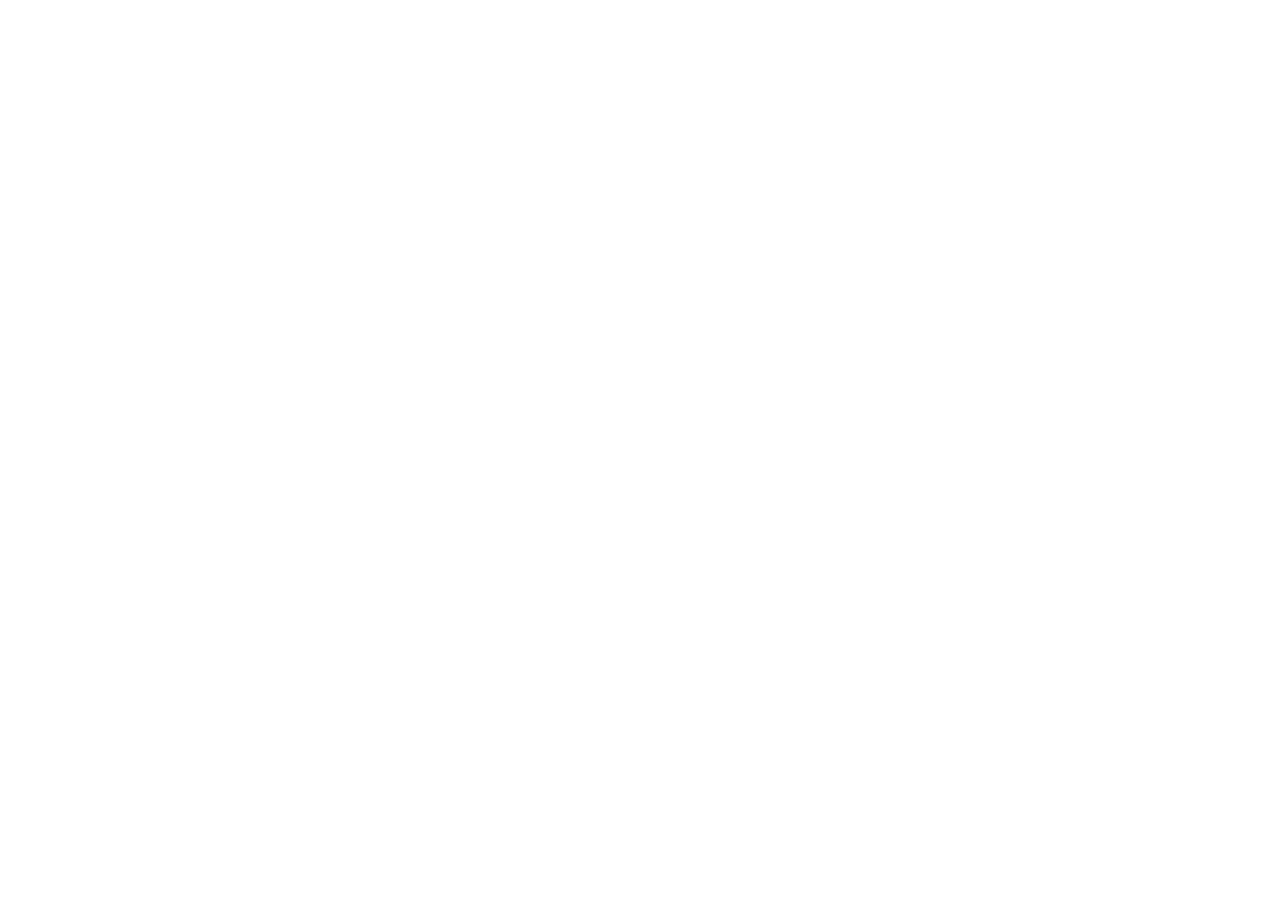
==== index.htm @ 56fa2d87 "inizio progetto" ====
<!DOCTYPE html>
<html lang="en">

<head>
    <meta charset="UTF-8">
    <meta http-equiv="X-UA-Compatible" content="IE=edge">
    <meta name="viewport" content="width=device-width, initial-scale=1.0">
    <link rel="stylesheet" href="https://cdnjs.cloudflare.com/ajax/libs/font-awesome/5.15.3/css/all.min.css"
        referrerpolicy="no-referrer" />
    <link rel="stylesheet" href="./style/reusable.css">
    <link rel="stylesheet" href="./style/style.css">
    <title>Document</title>
</head>

<body>

</body>

</html>
---- style/reusable.css ----
*{
    margin: 0;
    padding: 0;
    box-sizing: border-box;
    font-family: 'Open Sans', sans-serif;
}


/* icon  */
.icon::before{
    font-family: "Font Awesome 5 Free";
    font-weight: 900;
    
}
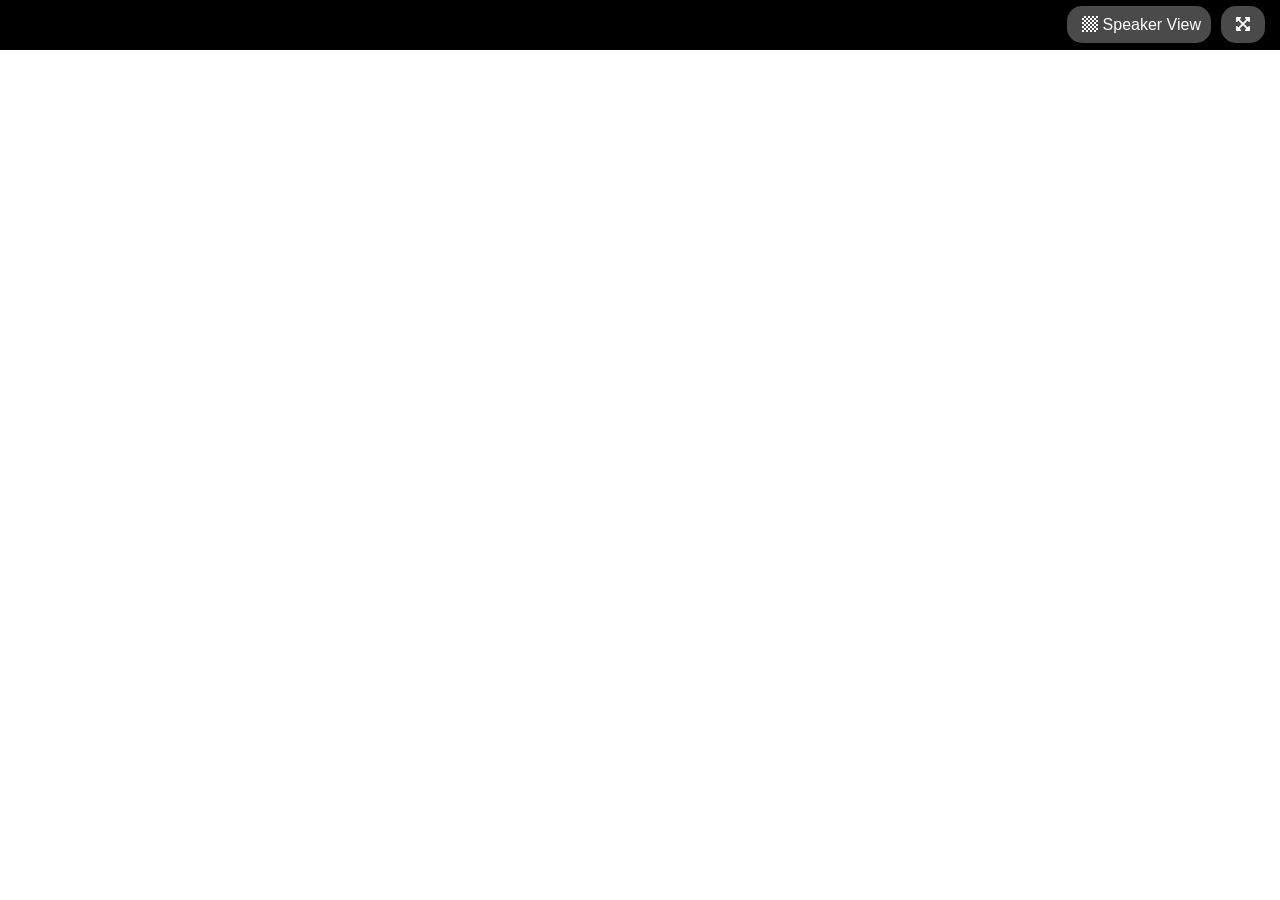
==== commit fea08800: "fine nav" ====
--- a/index.htm
+++ b/index.htm
@@ -7,13 +7,23 @@
     <meta name="viewport" content="width=device-width, initial-scale=1.0">
     <link rel="stylesheet" href="https://cdnjs.cloudflare.com/ajax/libs/font-awesome/5.15.3/css/all.min.css"
         referrerpolicy="no-referrer" />
+
+    <link rel="stylesheet" href="./style/style.css">
     <link rel="stylesheet" href="./style/reusable.css">
-    <link rel="stylesheet" href="./style/style.css">
     <title>Document</title>
 </head>
 
 <body>
-
+    <header>
+        <nav class="header-nav flex">
+            <ul class="flex ">
+                <li class=""> <a href="#" class=" btn btn-nav icon buro ">Speaker View</a></li>
+                <li class=""> <a href="#" class="btn btn-nav icon expand"></a></li>
+            </ul>
+        </nav>
+    </header>
+    <main></main>
+    <footer></footer>
 </body>
 
 </html>
--- a/style/style.css
+++ b/style/style.css
@@ -0,0 +1,13 @@
+.header-nav{
+    height: 50px;
+    background-color: black;
+    position: fixed;
+    width: 100%;
+
+    flex-direction: row;
+    align-items: center;
+    justify-content: flex-end;
+
+    padding: 0px 10px;
+
+}
--- a/style/reusable.css
+++ b/style/reusable.css
@@ -3,12 +3,44 @@
     padding: 0;
     box-sizing: border-box;
     font-family: 'Open Sans', sans-serif;
+    color: white;
 }
+
+/* general */
+li{
+    list-style: none;
+    text-decoration: none;
+}
+/* a{
+    text-decoration: none;
+} */
+.btn {
+    text-decoration: none;  
+    padding: 8px 20px;
+
+}
+.flex{
+    display: flex;
+}
+
 
 
 /* icon  */
 .icon::before{
     font-family: "Font Awesome 5 Free";
     font-weight: 900;
-    
-}+    padding: 5px;
+}
+.icon.buro::before{
+    content: "\f43c";
+}
+
+.icon.expand::before{
+    content: "\f31e";
+}
+.btn-nav{
+    background-color:#4a4a4a ;
+    border-radius: 15px;
+    padding: 10px;
+    margin: 5px;
+}
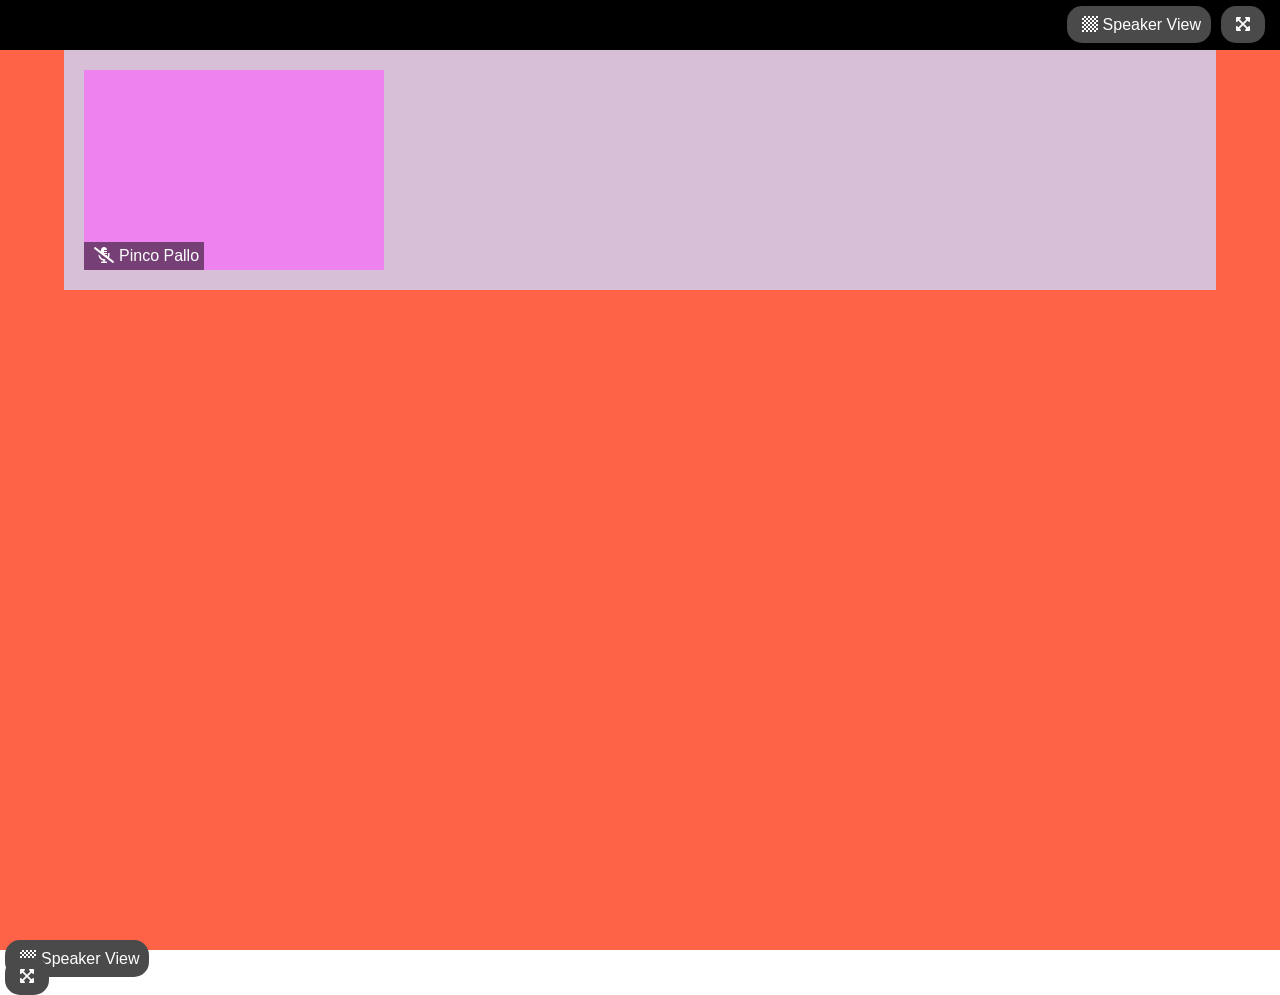
==== commit 07c6cd0c: "inizio footer" ====
--- a/index.htm
+++ b/index.htm
@@ -22,8 +22,51 @@
             </ul>
         </nav>
     </header>
-    <main></main>
-    <footer></footer>
+    <main>
+        <div class="container-main">
+            <section class="container-rooms flex ">
+                <div class="rooms">
+                    <img src="https://picsum.photos/300/200" alt="">
+                    <span class="icon microfhone-silent ">Pinco Pallo</span>
+                </div>
+            </section>
+        </div>
+
+
+
+    </main>
+    <footer>
+        <section class="footer-nav flex">
+            <div class="f-nav-left">
+                <ol>
+                    <li class=""> <a href="#" class=" btn btn-nav icon buro ">Speaker View</a></li>
+                    <li class=""> <a href="#" class="btn btn-nav icon expand"></a></li>
+                </ol>
+
+            </div>
+            <div class="f-nav-center">
+                <ol>
+                    <li></li>
+                    <li></li>
+                    <li></li>
+                    <li></li>
+                    <li></li>
+                    <li></li>
+                    <li></li>
+                    <li></li>
+
+                </ol>
+
+            </div>
+            <div class="f-nav-right">
+                <ol>
+                    <li></li>
+
+                </ol>
+
+            </div>
+        </section>
+    </footer>
 </body>
 
 </html>
--- a/style/style.css
+++ b/style/style.css
@@ -1,13 +1,48 @@
+body{
+    max-height: 80vh;
+}
 .header-nav{
     height: 50px;
     background-color: black;
-    position: fixed;
     width: 100%;
-
     flex-direction: row;
     align-items: center;
     justify-content: flex-end;
 
     padding: 0px 10px;
 
-}+}
+
+
+.container-main{
+    background-color: tomato;
+    height: 100vh;
+    overflow: auto;
+}
+
+.container-rooms{
+    margin: 0 auto;
+    width: 90vw;
+    background-color: thistle;
+    flex-wrap: wrap;
+    justify-content: flex-start;
+
+
+}
+.container-rooms .rooms{
+    background-color: violet;
+    height: 200px;
+    width: 300px;
+    margin: 20px;
+    position: relative;
+}
+span{
+    position: absolute;
+    left: 0;
+    bottom: 0;
+    background-color: rgba(0, 0, 0, 0.5);
+    padding: 5px;
+}
+.footer-nav{
+    justify-content: space-between
+}
--- a/style/reusable.css
+++ b/style/reusable.css
@@ -22,7 +22,9 @@
 .flex{
     display: flex;
 }
-
+img{
+    width: 100%;
+}
 
 
 /* icon  */
@@ -31,13 +33,48 @@
     font-weight: 900;
     padding: 5px;
 }
+.icon.microfhone-silent::before{
+    content: "\f539";
+}
+.icon.microfhone::before{
+    content: "\f130";
+}
+.icon.video::before{
+    content: "\f03d";
+}
 .icon.buro::before{
     content: "\f43c";
 }
-
 .icon.expand::before{
     content: "\f31e";
 }
+.icon.user-plus::before{
+    content: "\f234";
+}
+.icon.user-friends::before{
+    content: "\f500";
+}
+.icon.chart-bar::before{
+    content: "\f080";
+}
+.icon.share-square::before{
+    content: "\f14d";
+}
+.icon.comment::before{
+    content: "\f075";
+}
+.icon.record::before{
+    content: "\f8d9";
+}
+
+.icon.square::before{
+    content: "\f009";
+}
+.icon.spinner::before{
+    content: "\f110";
+}
+
+
 .btn-nav{
     background-color:#4a4a4a ;
     border-radius: 15px;
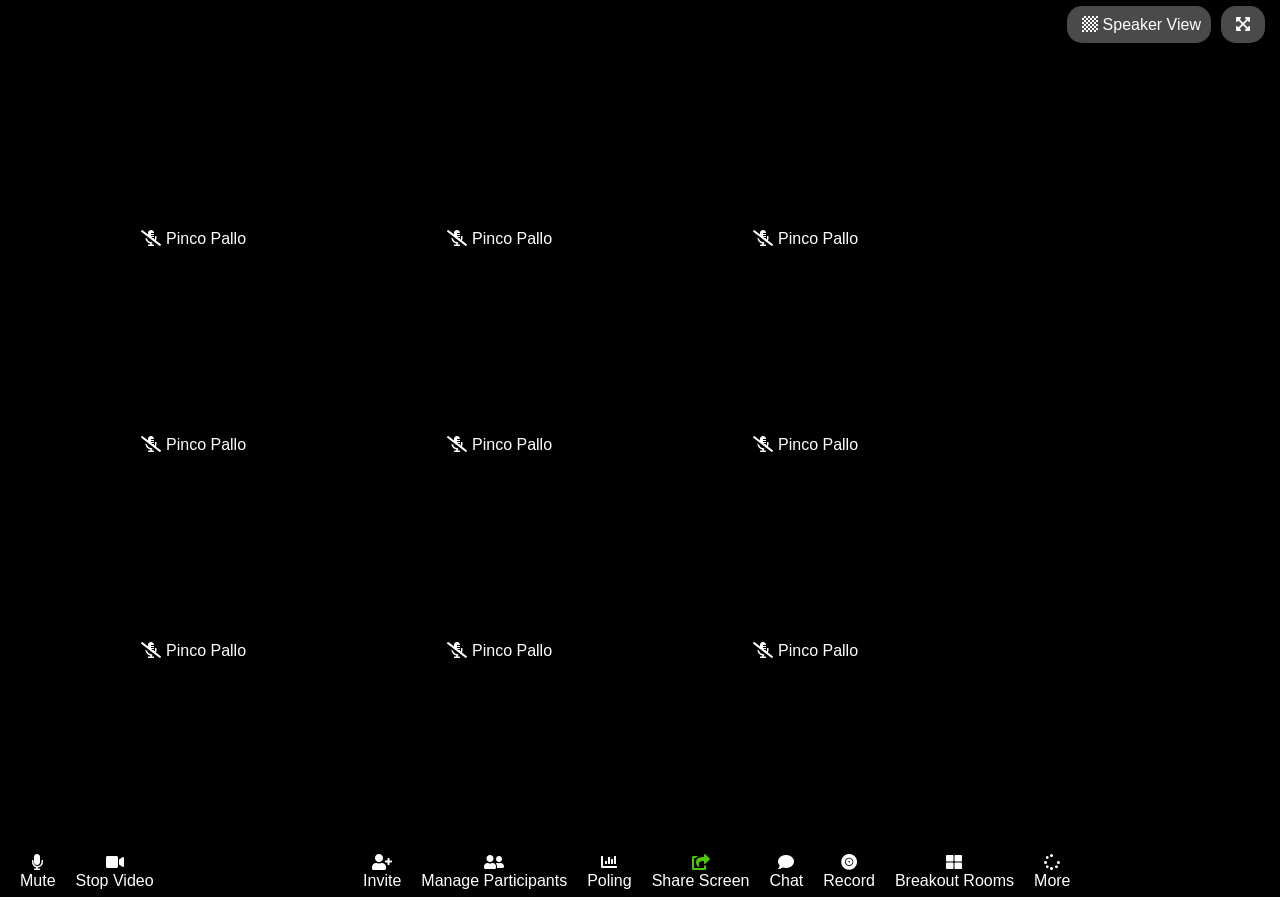
==== commit 0045a712: "strittura ed elementi finiti da ritoccare" ====
--- a/index.htm
+++ b/index.htm
@@ -29,6 +29,138 @@
                     <img src="https://picsum.photos/300/200" alt="">
                     <span class="icon microfhone-silent ">Pinco Pallo</span>
                 </div>
+                <div class="rooms">
+                    <img src="https://picsum.photos/300/200" alt="">
+                    <span class="icon microfhone-silent ">Pinco Pallo</span>
+                </div>
+                <div class="rooms">
+                    <img src="https://picsum.photos/300/200" alt="">
+                    <span class="icon microfhone-silent ">Pinco Pallo</span>
+                </div>
+                <div class="rooms">
+                    <img src="https://picsum.photos/300/200" alt="">
+                    <span class="icon microfhone-silent ">Pinco Pallo</span>
+                </div>
+                <div class="rooms">
+                    <img src="https://picsum.photos/300/200" alt="">
+                    <span class="icon microfhone-silent ">Pinco Pallo</span>
+                </div>
+                <div class="rooms">
+                    <img src="https://picsum.photos/300/200" alt="">
+                    <span class="icon microfhone-silent ">Pinco Pallo</span>
+                </div>
+                <div class="rooms">
+                    <img src="https://picsum.photos/300/200" alt="">
+                    <span class="icon microfhone-silent ">Pinco Pallo</span>
+                </div>
+                <div class="rooms">
+                    <img src="https://picsum.photos/300/200" alt="">
+                    <span class="icon microfhone-silent ">Pinco Pallo</span>
+                </div>
+                <div class="rooms">
+                    <img src="https://picsum.photos/300/200" alt="">
+                    <span class="icon microfhone-silent ">Pinco Pallo</span>
+                </div>
+                <div class="rooms">
+                    <img src="https://picsum.photos/300/200" alt="">
+                    <span class="icon microfhone-silent ">Pinco Pallo</span>
+                </div>
+                <div class="rooms">
+                    <img src="https://picsum.photos/300/200" alt="">
+                    <span class="icon microfhone-silent ">Pinco Pallo</span>
+                </div>
+                <div class="rooms">
+                    <img src="https://picsum.photos/300/200" alt="">
+                    <span class="icon microfhone-silent ">Pinco Pallo</span>
+                </div>
+                <div class="rooms">
+                    <img src="https://picsum.photos/300/200" alt="">
+                    <span class="icon microfhone-silent ">Pinco Pallo</span>
+                </div>
+                <div class="rooms">
+                    <img src="https://picsum.photos/300/200" alt="">
+                    <span class="icon microfhone-silent ">Pinco Pallo</span>
+                </div>
+                <div class="rooms">
+                    <img src="https://picsum.photos/300/200" alt="">
+                    <span class="icon microfhone-silent ">Pinco Pallo</span>
+                </div>
+                <div class="rooms">
+                    <img src="https://picsum.photos/300/200" alt="">
+                    <span class="icon microfhone-silent ">Pinco Pallo</span>
+                </div>
+                <div class="rooms">
+                    <img src="https://picsum.photos/300/200" alt="">
+                    <span class="icon microfhone-silent ">Pinco Pallo</span>
+                </div>
+                <div class="rooms">
+                    <img src="https://picsum.photos/300/200" alt="">
+                    <span class="icon microfhone-silent ">Pinco Pallo</span>
+                </div>
+                <div class="rooms">
+                    <img src="https://picsum.photos/300/200" alt="">
+                    <span class="icon microfhone-silent ">Pinco Pallo</span>
+                </div>
+                <div class="rooms">
+                    <img src="https://picsum.photos/300/200" alt="">
+                    <span class="icon microfhone-silent ">Pinco Pallo</span>
+                </div>
+                <div class="rooms">
+                    <img src="https://picsum.photos/300/200" alt="">
+                    <span class="icon microfhone-silent ">Pinco Pallo</span>
+                </div>
+                <div class="rooms">
+                    <img src="https://picsum.photos/300/200" alt="">
+                    <span class="icon microfhone-silent ">Pinco Pallo</span>
+                </div>
+                <div class="rooms">
+                    <img src="https://picsum.photos/300/200" alt="">
+                    <span class="icon microfhone-silent ">Pinco Pallo</span>
+                </div>
+                <div class="rooms">
+                    <img src="https://picsum.photos/300/200" alt="">
+                    <span class="icon microfhone-silent ">Pinco Pallo</span>
+                </div>
+                <div class="rooms">
+                    <img src="https://picsum.photos/300/200" alt="">
+                    <span class="icon microfhone-silent ">Pinco Pallo</span>
+                </div>
+                <div class="rooms">
+                    <img src="https://picsum.photos/300/200" alt="">
+                    <span class="icon microfhone-silent ">Pinco Pallo</span>
+                </div>
+                <div class="rooms">
+                    <img src="https://picsum.photos/300/200" alt="">
+                    <span class="icon microfhone-silent ">Pinco Pallo</span>
+                </div>
+                <div class="rooms">
+                    <img src="https://picsum.photos/300/200" alt="">
+                    <span class="icon microfhone-silent ">Pinco Pallo</span>
+                </div>
+                <div class="rooms">
+                    <img src="https://picsum.photos/300/200" alt="">
+                    <span class="icon microfhone-silent ">Pinco Pallo</span>
+                </div>
+                <div class="rooms">
+                    <img src="https://picsum.photos/300/200" alt="">
+                    <span class="icon microfhone-silent ">Pinco Pallo</span>
+                </div>
+                <div class="rooms">
+                    <img src="https://picsum.photos/300/200" alt="">
+                    <span class="icon microfhone-silent ">Pinco Pallo</span>
+                </div>
+                <div class="rooms">
+                    <img src="https://picsum.photos/300/200" alt="">
+                    <span class="icon microfhone-silent ">Pinco Pallo</span>
+                </div>
+                <div class="rooms">
+                    <img src="https://picsum.photos/300/200" alt="">
+                    <span class="icon microfhone-silent ">Pinco Pallo</span>
+                </div>
+                <div class="rooms">
+                    <img src="https://picsum.photos/300/200" alt="">
+                    <span class="icon microfhone-silent ">Pinco Pallo</span>
+                </div>
             </section>
         </div>
 
@@ -37,28 +169,53 @@
     </main>
     <footer>
         <section class="footer-nav flex">
-            <div class="f-nav-left">
-                <ol>
-                    <li class=""> <a href="#" class=" btn btn-nav icon buro ">Speaker View</a></li>
-                    <li class=""> <a href="#" class="btn btn-nav icon expand"></a></li>
+            <div class="f-nav-left flex">
+                <ol class="btn btn-footer">
+                    <li class=""> <a href="#" class=" icon microfhone "></a></li>
+                    <li class=""> <a href="#" class="">Mute</a></li>
+                </ol>
+                <ol class="btn btn-footer">
+                    <li class=""> <a href="#" class=" icon video "></a></li>
+                    <li class=""> <a href="#" class="">Stop Video</a></li>
                 </ol>
 
             </div>
-            <div class="f-nav-center">
-                <ol>
-                    <li></li>
-                    <li></li>
-                    <li></li>
-                    <li></li>
-                    <li></li>
-                    <li></li>
-                    <li></li>
-                    <li></li>
-
+            <div class="f-nav-center flex">
+                <ol class="btn btn-footer">
+                    <li class=""> <a href="#" class=" icon user-plus"></a></li>
+                    <li class=""> <a href="#" class="">Invite</a></li>
+                </ol>
+                <ol class="btn btn-footer">
+                    <li class=""> <a href="#" class=" icon user-friends "></a></li>
+                    <li class=""> <a href="#" class="">Manage Participants</a></li>
+                </ol>
+                <ol class="btn btn-footer">
+                    <li class=""> <a href="#" class=" icon chart-bar "></a></li>
+                    <li class=""> <a href="#" class="">Poling</a></li>
+                </ol>
+                <ol class="btn btn-footer">
+                    <li class=""> <a href="#" class=" icon share-square "></a></li>
+                    <li class=""> <a href="#" class="">Share Screen</a></li>
+                </ol>
+                <ol class="btn btn-footer">
+                    <li class=""> <a href="#" class=" icon comment  "></a></li>
+                    <li class=""> <a href="#" class="">Chat</a></li>
+                </ol>
+                <ol class="btn btn-footer">
+                    <li class=""> <a href="#" class=" icon record "></a></li>
+                    <li class=""> <a href="#" class="">Record</a></li>
+                </ol>
+                <ol class="btn btn-footer">
+                    <li class=""> <a href="#" class=" icon square"></a></li>
+                    <li class=""> <a href="#" class="">Breakout Rooms</a></li>
+                </ol>
+                <ol class="btn btn-footer">
+                    <li class=""> <a href="#" class=" icon spinner"></a></li>
+                    <li class=""> <a href="#" class="">More</a></li>
                 </ol>
 
             </div>
-            <div class="f-nav-right">
+            <div class="f-nav-right flex">
                 <ol>
                     <li></li>
 
--- a/style/style.css
+++ b/style/style.css
@@ -15,25 +15,24 @@
 
 
 .container-main{
-    background-color: tomato;
-    height: 100vh;
+    background-color: black;
+    height: calc(100vh - 103px);
     overflow: auto;
 }
 
 .container-rooms{
     margin: 0 auto;
-    width: 90vw;
-    background-color: thistle;
+    width: 80vw;    
     flex-wrap: wrap;
     justify-content: flex-start;
 
 
 }
 .container-rooms .rooms{
-    background-color: violet;
+    
     height: 200px;
     width: 300px;
-    margin: 20px;
+    margin: 3px;
     position: relative;
 }
 span{
@@ -44,5 +43,19 @@
     padding: 5px;
 }
 .footer-nav{
-    justify-content: space-between
+    height: 50px;
+    background-color: black;
+    width: 100%;
+    text-align: center;
+
+    flex-direction: row;
+    align-items: center;
+    justify-content: space-between;
+
+    padding: 0px 10px;
 }
+
+.footer-nav a{
+    text-decoration: none;
+} 
+
--- a/style/reusable.css
+++ b/style/reusable.css
@@ -11,9 +11,7 @@
     list-style: none;
     text-decoration: none;
 }
-/* a{
-    text-decoration: none;
-} */
+
 .btn {
     text-decoration: none;  
     padding: 8px 20px;
@@ -59,6 +57,7 @@
 }
 .icon.share-square::before{
     content: "\f14d";
+    color: #4bc800;
 }
 .icon.comment::before{
     content: "\f075";
@@ -81,3 +80,10 @@
     padding: 10px;
     margin: 5px;
 }
+
+.btn-footer{
+ 
+    padding: 10px;
+   
+
+}
